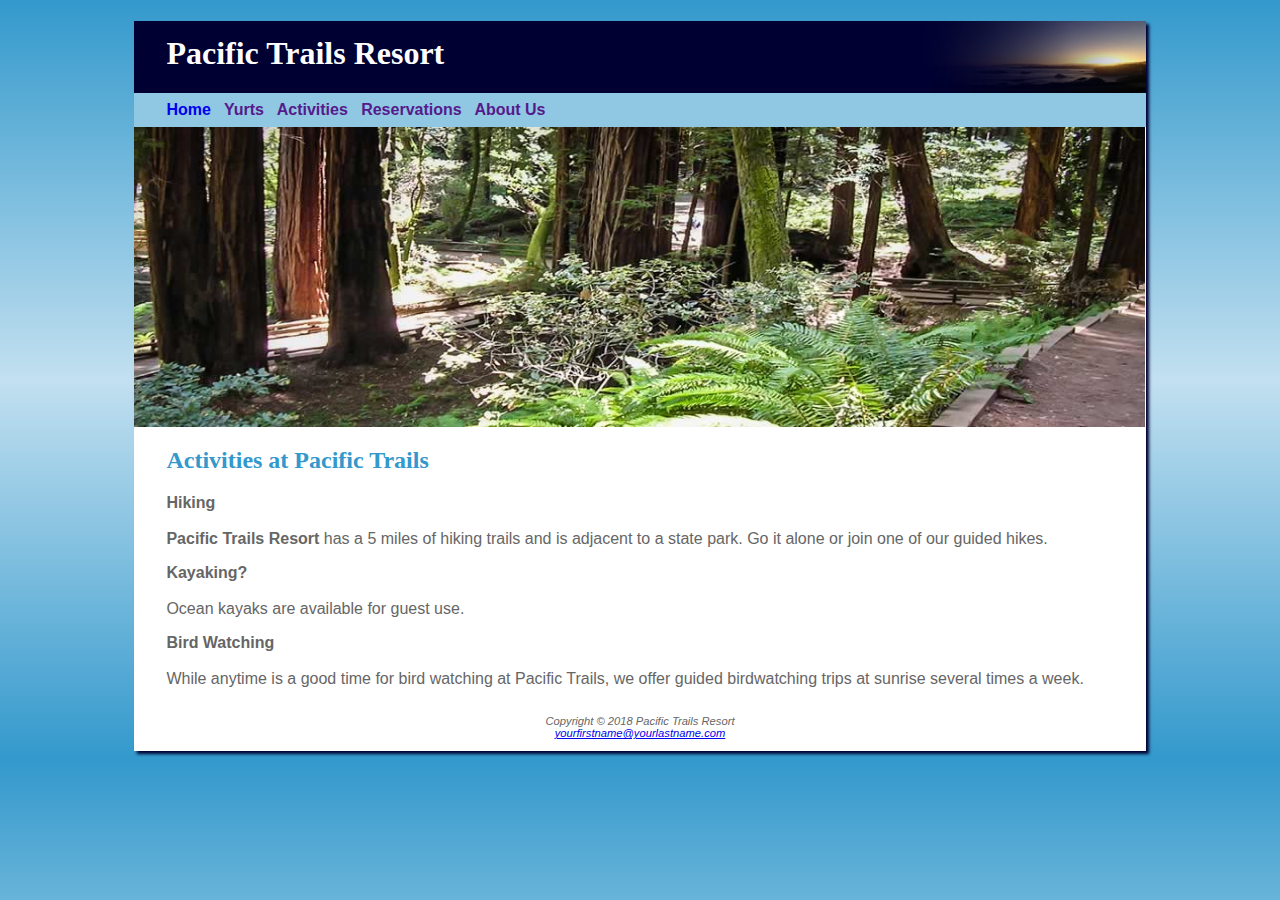
==== trail.html @ 82c27376 "Add files via upload" ====
<!DOCTYPE html>
<html lang="en">

	<head>
		<title>Pacific Trails Resort</title>
		<meta charset="utf-8">
		<link rel="stylesheet" href="pacific0.css">
	</head>

	<body>
		<div id="wrapper">
		<header>
			<h1>Pacific Trails Resort</h1>
		</header>
		<nav>
			<a href="index.html">Home</a> &nbsp; 
			<a href="">Yurts</a> &nbsp; 
			<a href="">Activities</a> &nbsp; 
			<a href="">Reservations</a> &nbsp; 
			<a href="">About Us</a> &nbsp; 
		</nav>
		<div id="trailhero">
		</div>
		<main>
			<h2> Activities at Pacific Trails</h2>
			<p>
				<b> Hiking</b>
				<br>
				<br><b> Pacific Trails Resort </b> has a 5 miles of hiking trails and is adjacent to a state park. Go it alone or join one of our guided hikes.
			</p>
			<p>
				<b> Kayaking?</b>
				<br>
				<br>Ocean kayaks are available for guest use.
			</p>
			<p>
				<b> Bird Watching</b>
				<br>
				<br>While anytime is a good time for bird watching at Pacific Trails, we offer guided birdwatching trips at sunrise several times a week.
			</p>

		</main>
		<footer>
			Copyright &copy; 2018 Pacific Trails Resort<br>
			<a href="mailto:yourfirstname@yourlastname.com">yourfirstname@yourlastname.com</a>
		</footer>
		</div>

	</body>

</html>
---- pacific0.css ----
body { background-color: #3399CC;
      color: #666666;
	  font-family: Verdana, Arial, sans-serif;
	  background-image: linear-gradient(to bottom, #3399CC,  #C2E0F0, #3399CC);
}
header { background-color: #000033;
         color: #FFFFFF;
		 font-family: Georgia, serif; 
		 
}
h1 { line-height: 200%;
     background-image: url(sunset.jpg);
     background-repeat: no-repeat;
     background-position: right;
     padding-left: 1em;
     height: 72px;
	 margin-bottom: 0;
}
nav { font-weight: bold;
      background-color: #90C7E3; 
	  padding: .5em .5em .5em 2em;
}
h2 { color: #3399CC;
     font-family: Georgia, serif;
}
h3 { color: #000033; }
dt { color: #000033; 
   font-weight: bold; 
}
.resort { color: #000033;
          font-size: 1.2em;
}
footer { font-size: .70em;
         font-style: italic;
		 text-align: center; 
		 padding: 1em;
}
main { padding-left: 2em;
      padding-right: 2em;
	  display: block;
}
#homehero { height: 300px;
           background-image: url(coast.jpg);
		   background-size: 100% 100%;
		   background-repeat: no-repeat;
}
#yurthero { height: 300px;
		   background-image: url(yurt.jpg);
		   background-size: 100% 100%;
		   background-repeat: no-repeat;
}
#trailhero { height: 300px;
		   background-image: url(trail.jpg);
		   background-size: 100% 100%;
		   background-repeat: no-repeat;

}
nav a { text-decoration: none; }
#wrapper { width: 80%;
          margin-left: auto;
		  margin-right: auto;
		  background-color: #FFFFFF;
		  min-width: 700px;
		  max-width: 1024px;
		  box-shadow: 3px 3px 3px #000033;
}
}
#homehero { height: 300px;
           background-image: url(mycoast.jpg);
		   background-size: 100% 100%;
		   background-repeat: no-repeat;
}
#yurthero { height: 300px;

}
#trailhero { height: 300px;

}
nav a { text-decoration: none; }
#wrapper { width: 80%;
          margin-left: auto;
		  margin-right: auto;
		  background-color: #FFFFFF;
		  min-width: 700px;
		  max-width: 1024px;
		  box-shadow: 3px 3px 3px #000033;
}
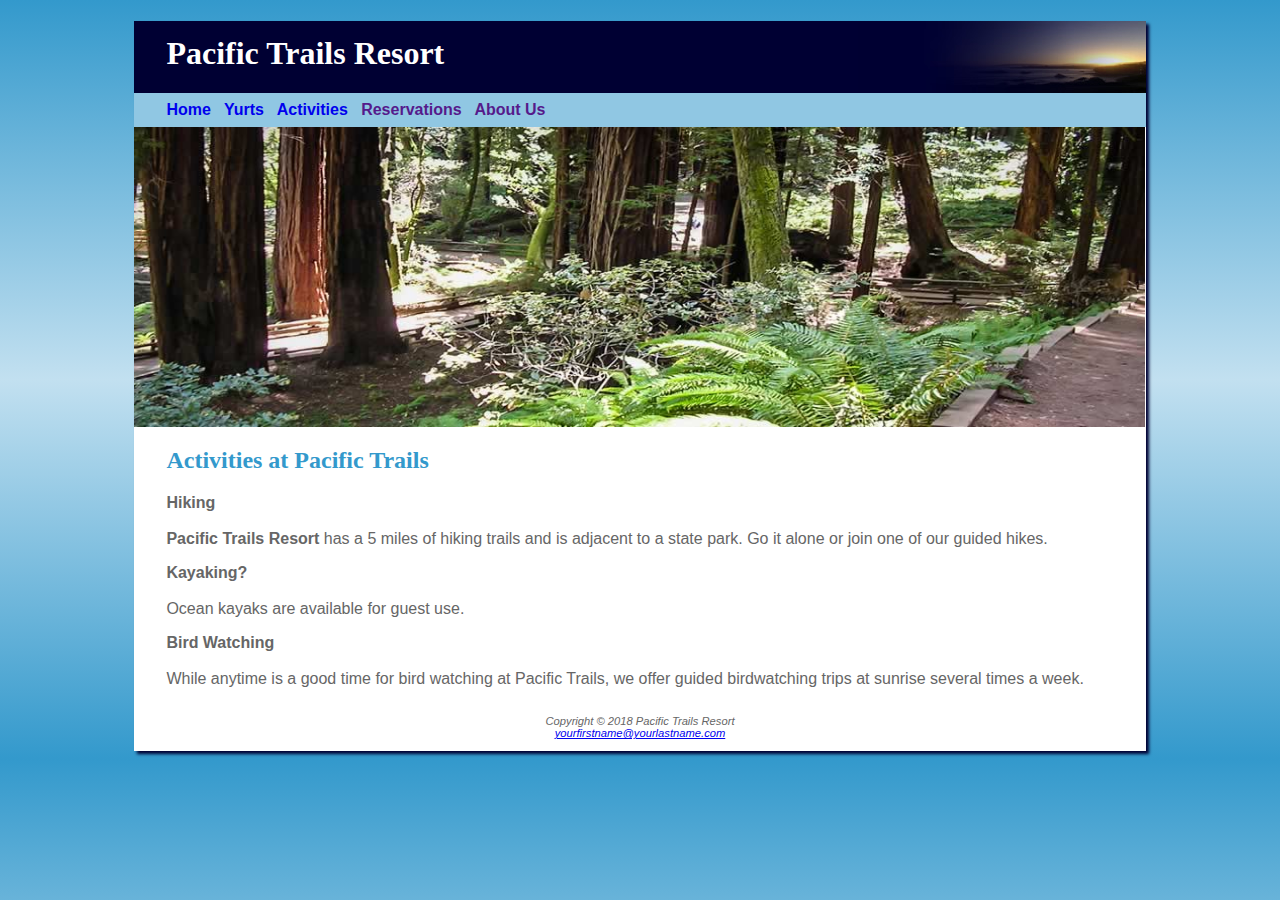
==== commit a3bb1358: "Update trail.html" ====
--- a/trail.html
+++ b/trail.html
@@ -4,7 +4,7 @@
 	<head>
 		<title>Pacific Trails Resort</title>
 		<meta charset="utf-8">
-		<link rel="stylesheet" href="pacific0.css">
+		<link rel="stylesheet" href="pacific.css">
 	</head>
 
 	<body>
@@ -14,8 +14,8 @@
 		</header>
 		<nav>
 			<a href="index.html">Home</a> &nbsp; 
-			<a href="">Yurts</a> &nbsp; 
-			<a href="">Activities</a> &nbsp; 
+			<a href="yurt.html">Yurts</a> &nbsp; 
+			<a href="trail.html">Activities</a> &nbsp; 
 			<a href="">Reservations</a> &nbsp; 
 			<a href="">About Us</a> &nbsp; 
 		</nav>
--- a/pacific.css
+++ b/pacific.css
@@ -0,0 +1,87 @@
+body { background-color: #3399CC;
+      color: #666666;
+	  font-family: Verdana, Arial, sans-serif;
+	  background-image: linear-gradient(to bottom, #3399CC,  #C2E0F0, #3399CC);
+}
+header { background-color: #000033;
+         color: #FFFFFF;
+		 font-family: Georgia, serif; 
+		 
+}
+h1 { line-height: 200%;
+     background-image: url(sunset.jpg);
+     background-repeat: no-repeat;
+     background-position: right;
+     padding-left: 1em;
+     height: 72px;
+	 margin-bottom: 0;
+}
+nav { font-weight: bold;
+      background-color: #90C7E3; 
+	  padding: .5em .5em .5em 2em;
+}
+h2 { color: #3399CC;
+     font-family: Georgia, serif;
+}
+h3 { color: #000033; }
+dt { color: #000033; 
+   font-weight: bold; 
+}
+.resort { color: #000033;
+          font-size: 1.2em;
+}
+footer { font-size: .70em;
+         font-style: italic;
+		 text-align: center; 
+		 padding: 1em;
+}
+main { padding-left: 2em;
+      padding-right: 2em;
+	  display: block;
+}
+#homehero { height: 300px;
+           background-image: url(coast.jpg);
+		   background-size: 100% 100%;
+		   background-repeat: no-repeat;
+}
+#yurthero { height: 300px;
+		   background-image: url(yurt.jpg);
+		   background-size: 100% 100%;
+		   background-repeat: no-repeat;
+}
+#trailhero { height: 300px;
+		   background-image: url(trail.jpg);
+		   background-size: 100% 100%;
+		   background-repeat: no-repeat;
+
+}
+nav a { text-decoration: none; }
+#wrapper { width: 80%;
+          margin-left: auto;
+		  margin-right: auto;
+		  background-color: #FFFFFF;
+		  min-width: 700px;
+		  max-width: 1024px;
+		  box-shadow: 3px 3px 3px #000033;
+}
+}
+#homehero { height: 300px;
+           background-image: url(mycoast.jpg);
+		   background-size: 100% 100%;
+		   background-repeat: no-repeat;
+}
+#yurthero { height: 300px;
+
+}
+#trailhero { height: 300px;
+
+}
+nav a { text-decoration: none; }
+#wrapper { width: 80%;
+          margin-left: auto;
+		  margin-right: auto;
+		  background-color: #FFFFFF;
+		  min-width: 700px;
+		  max-width: 1024px;
+		  box-shadow: 3px 3px 3px #000033;
+}
